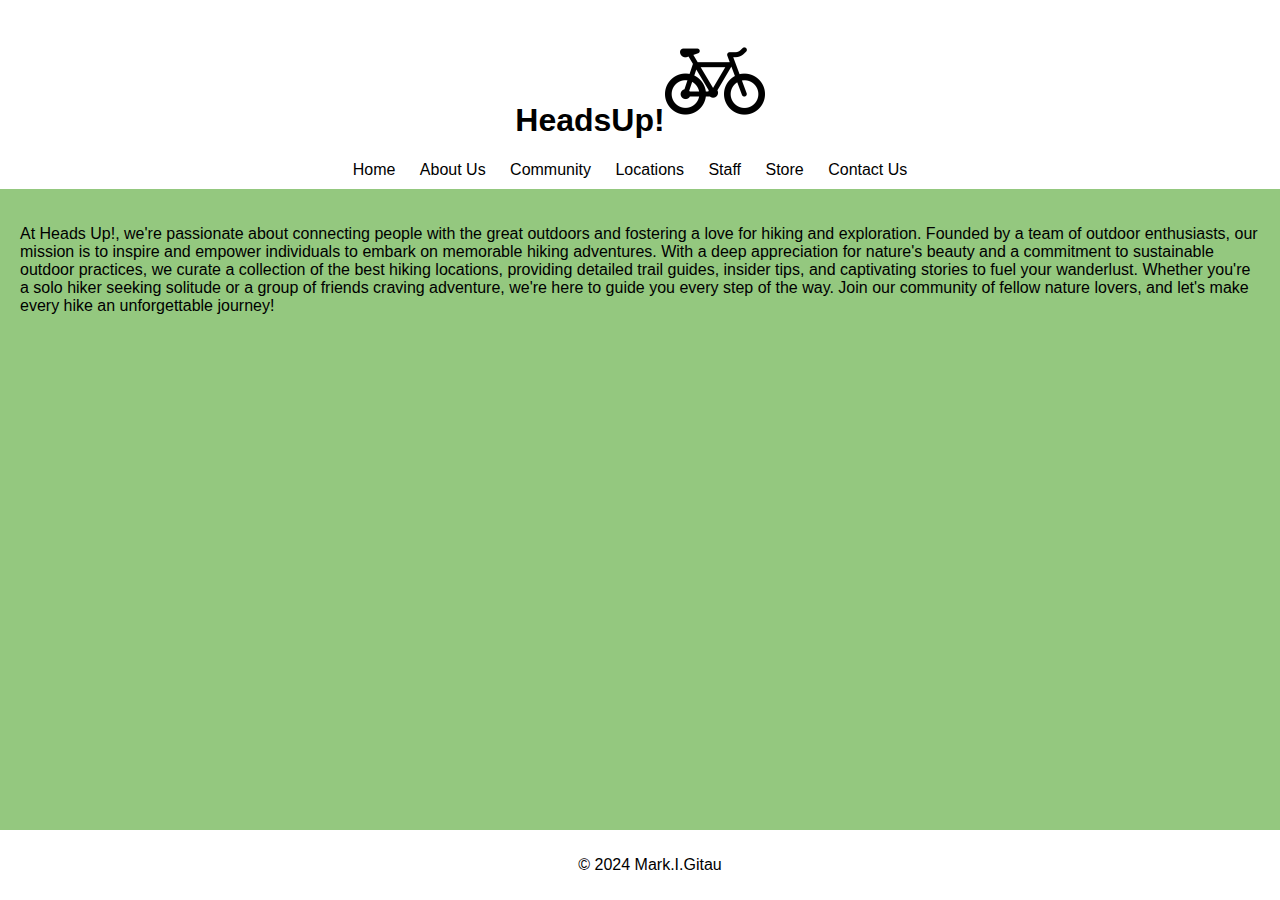
==== about.html @ dda91790 "first commit" ====
<!DOCTYPE html>
<html lang="en">
<head>
    <meta charset="UTF-8">
    <meta name="viewport" content="width=device-width, initial-scale=1.0">
    <title>HeadsUp - About Us</title>
    <link rel="stylesheet" href="styles.css">
</head>
<body>
    <header>
        <h1>HeadsUp!<img src="icon.png" height="100" width="100"></h1>
        <nav>
            <ul>
                <li><a href="index.html">Home</a></li>
                <li><a href="about.html">About Us</a></li>
                <li><a href="community.html">Community</a></li>
                <li><a href="locations.html">Locations</a></li>
                <li><a href="staff.html">Staff</a></li>
                <li><a href="store.html">Store</a></li>
                <li><a href="contact.html">Contact Us</a></li>
            </ul>
        </nav>
    </header>
    
    <main>
        <p>At Heads Up!, we're passionate about connecting people with the great outdoors and fostering a love for hiking and exploration. Founded by a team of outdoor enthusiasts, our mission is to inspire and empower individuals to embark on memorable hiking adventures. With a deep appreciation for nature's beauty and a commitment to sustainable outdoor practices, we curate a collection of the best hiking locations, providing detailed trail guides, insider tips, and captivating stories to fuel your wanderlust. Whether you're a solo hiker seeking solitude or a group of friends craving adventure, we're here to guide you every step of the way. Join our community of fellow nature lovers, and let's make every hike an unforgettable journey!</p>
    </main>
    
    <footer>
        <p>&copy; 2024 Mark.I.Gitau</p>
    </footer>
</body>
</html>
---- styles.css ----
body {
  font-family: "Helvetica Neue", Helvetica, Arial, sans-serif; /* Changed font family */
  margin: 0;
  padding: 0;
  background-color: #2b920281; /* Changed background color */
}

header {
  background-color: #ffffff; /* Changed header background color */
  padding: 10px;
  text-align: center;
}

nav ul {
  list-style-type: none;
  margin: 0;
  padding: 0;
}

nav ul li {
  display: inline;
  margin-right: 20px;
}

nav ul li a {
  text-decoration: none;
  color: #000000; /* Changed navigation link color */
}

main {
  padding: 20px;
}

footer {
  position: fixed;
  bottom: 0;
  left: 0;
  width: 100%;
  background-color: #ffffff; /* Changed footer background color */
  color: #000000;
  padding: 10px;
  text-align: center;
}
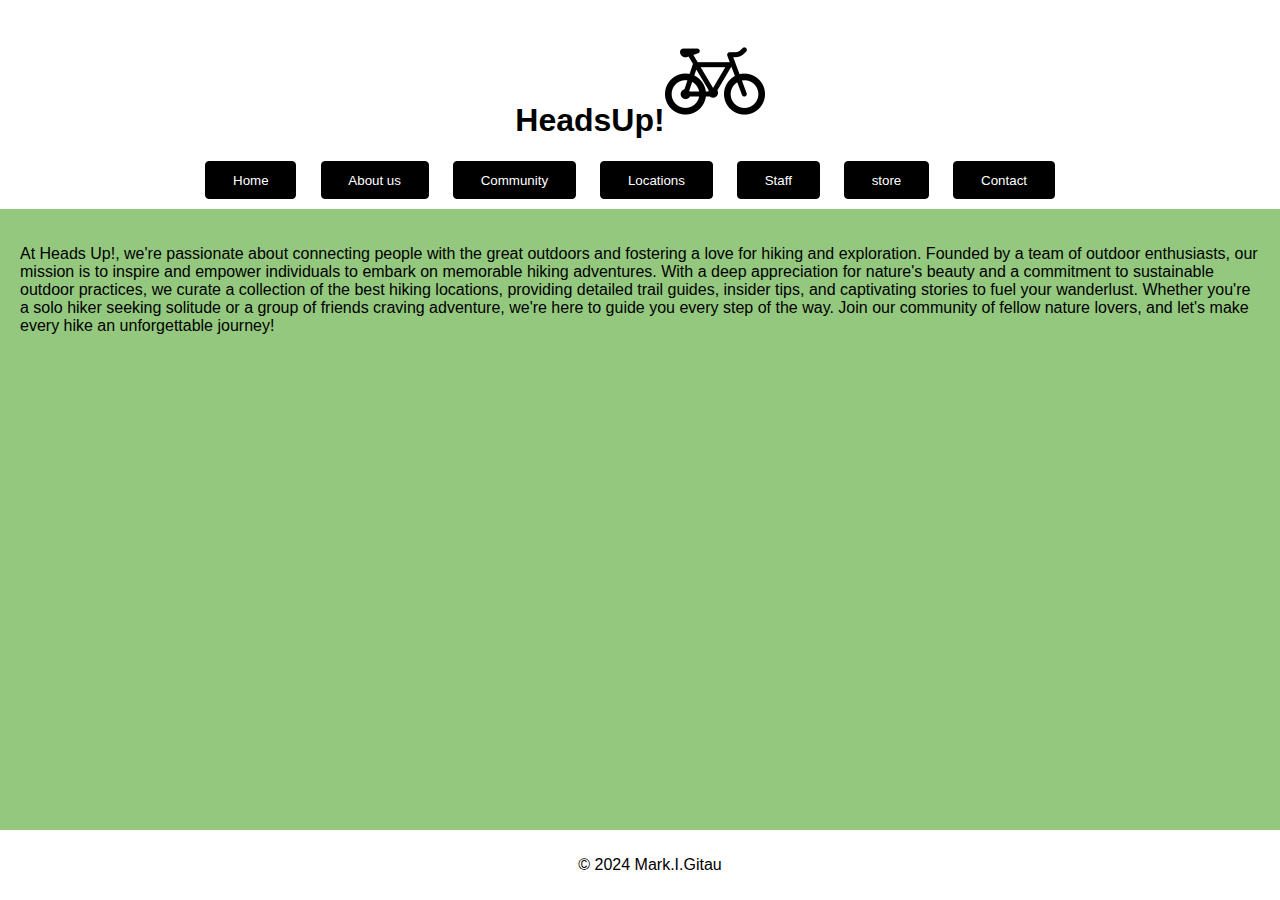
==== commit 86e03eed: "first hover button changes" ====
--- a/about.html
+++ b/about.html
@@ -11,13 +11,14 @@
         <h1>HeadsUp!<img src="icon.png" height="100" width="100"></h1>
         <nav>
             <ul>
-                <li><a href="index.html">Home</a></li>
-                <li><a href="about.html">About Us</a></li>
-                <li><a href="community.html">Community</a></li>
-                <li><a href="locations.html">Locations</a></li>
-                <li><a href="staff.html">Staff</a></li>
-                <li><a href="store.html">Store</a></li>
-                <li><a href="contact.html">Contact Us</a></li>
+                <li><a href="index.html"></a><button class="button">Home</a></li>
+                <li><a href="about.html"></a><button class="button">About us</a></li>
+                <li><a href="community.html"></a><button class="button">Community</a></li>
+                <li><a href="locations.html"></a><button class="button">Locations</a></li>
+                <li><a href="staff.html"></a><button class="button">Staff</a></li>
+                <li><a href="store.html"></a><button class="button">store</a></li>
+                <li><a href="contact.html"></a><button class="button">Contact</a></li>
+                
             </ul>
         </nav>
     </header>
--- a/styles.css
+++ b/styles.css
@@ -9,6 +9,7 @@
   background-color: #ffffff; /* Changed header background color */
   padding: 10px;
   text-align: center;
+  text-size-adjust: 300;
 }
 
 nav ul {
@@ -41,3 +42,111 @@
   padding: 10px;
   text-align: center;
 }
+
+/* button css */
+.button {
+  --bg: #000;
+  --hover-bg: #ff90e8;
+  --hover-text: #000;
+  color: #fff;
+  cursor: pointer;
+  border: 1px solid var(--bg);
+  border-radius: 4px;
+  padding: 0.8em 2em;
+  background: var(--bg);
+  transition: 0.2s;
+}
+
+.button:hover {
+  color: var(--hover-text);
+  transform: translate(-0.25rem, -0.25rem);
+  background: var(--hover-bg);
+  box-shadow: 0.25rem 0.25rem var(--bg);
+}
+
+.button:active {
+  transform: translate(0);
+  box-shadow: none;
+}
+
+.card {
+  width: 190px;
+  height: 254px;
+  border-radius: 20px;
+  background: #f5f5f5;
+  position: relative;
+  padding: 1.8rem;
+  border: 2px solid #c3c6ce;
+  transition: 0.5s ease-out;
+  overflow: visible;
+ }
+ 
+ .card-details {
+  color: black;
+  height: 100%;
+  gap: .5em;
+  display: grid;
+  place-content: center;
+ }
+ 
+ .card-button {
+  transform: translate(-50%, 125%);
+  width: 60%;
+  border-radius: 1rem;
+  border: none;
+  background-color: #008bf8;
+  color: #fff;
+  font-size: 1rem;
+  padding: .5rem 1rem;
+  position: absolute;
+  left: 50%;
+  bottom: 0;
+  opacity: 0;
+  transition: 0.3s ease-out;
+ }
+ 
+ .text-body {
+  color: rgb(134, 134, 134);
+ }
+ 
+ /*Text*/
+ .text-title {
+  font-size: 1.5em;
+  font-weight: bold;
+ }
+ 
+ /*Hover*/
+ .card:hover {
+  border-color: #008bf8;
+  box-shadow: 0 4px 18px 0 rgba(0, 0, 0, 0.25);
+ }
+ 
+ .card:hover .card-button {
+  transform: translate(-50%, 50%);
+  opacity: 1;
+ }
+ /* website homepage buttons */
+.button {
+  --bg: #000;
+  --hover-bg: #a1ff90;
+  --hover-text: #000;
+  color: #fff;
+  cursor: pointer;
+  border: 1px solid var(--bg);
+  border-radius: 4px;
+  padding: 0.8em 2em;
+  background: var(--bg);
+  transition: 0.2s;
+}
+
+.button:hover {
+  color: var(--hover-text);
+  transform: translate(-0.25rem, -0.25rem);
+  background: var(--hover-bg);
+  box-shadow: 0.25rem 0.25rem var(--bg);
+}
+
+.button:active {
+  transform: translate(0);
+  box-shadow: none;
+}
